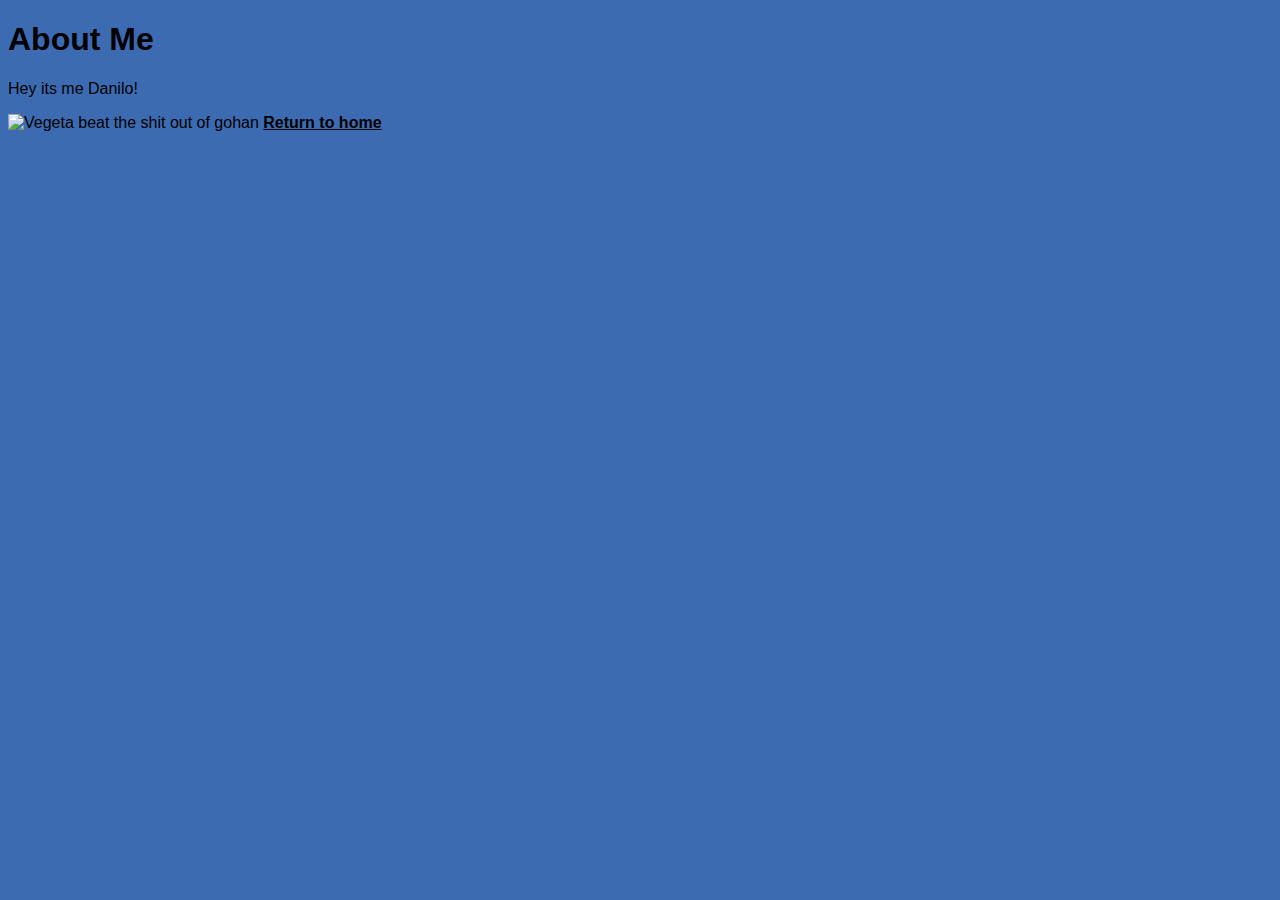
==== aboutMe.html @ 19b68ae9 "Added about me page and flexbox" ====
<!DOCTYPE html>
<html lang="en">
    <head>
        <meta charset="UTF-8">
        <meta name="viewport" content="width=device-width, initial-scale=1.0">
        <link rel="stylesheet" href="./style.css">
        <title>About Me</title>
    </head>

    <body>
        <h1>About Me</h1>

        <p>Hey its me Danilo!</p>
        
        <img class="Vegeta" src="https://static1.thegamerimages.com/wordpress/wp-content/uploads/2017/10/Vegeta_betrays_gohan.jpg" alt="Vegeta beat the shit out of gohan">

        <a href="homepage.html">Return to home</a>
    </body>
---- style.css ----
body {
    background-color: #3d6bb1;
    font-family: 'Franklin Gothic Medium', 'Arial Narrow', Arial, sans-serif;
}

#title {
    text-align: center;
}

.Vegeta{
    width: 500px;
}

.flex-container {
    display: flex;
    background-color: #3d6bb1;
    border: solid 3px;
  }
  
  .flex-container > div {
    background-color: #3d6bb1;
    margin: 10px;
    padding: 20px;
    font-size: 30px;
  }

h2 {
    text-align: center;
    border-style: solid;
    border-width: 3px 10px;
    border-color: black;
}

p {
    font-size: medium;
}

/* link apperance */
a{
    font-weight: bold;
}
a:link {
    color: black;
}

a:visited {
    color: black;
}

a:hover {
    color: blue;
}
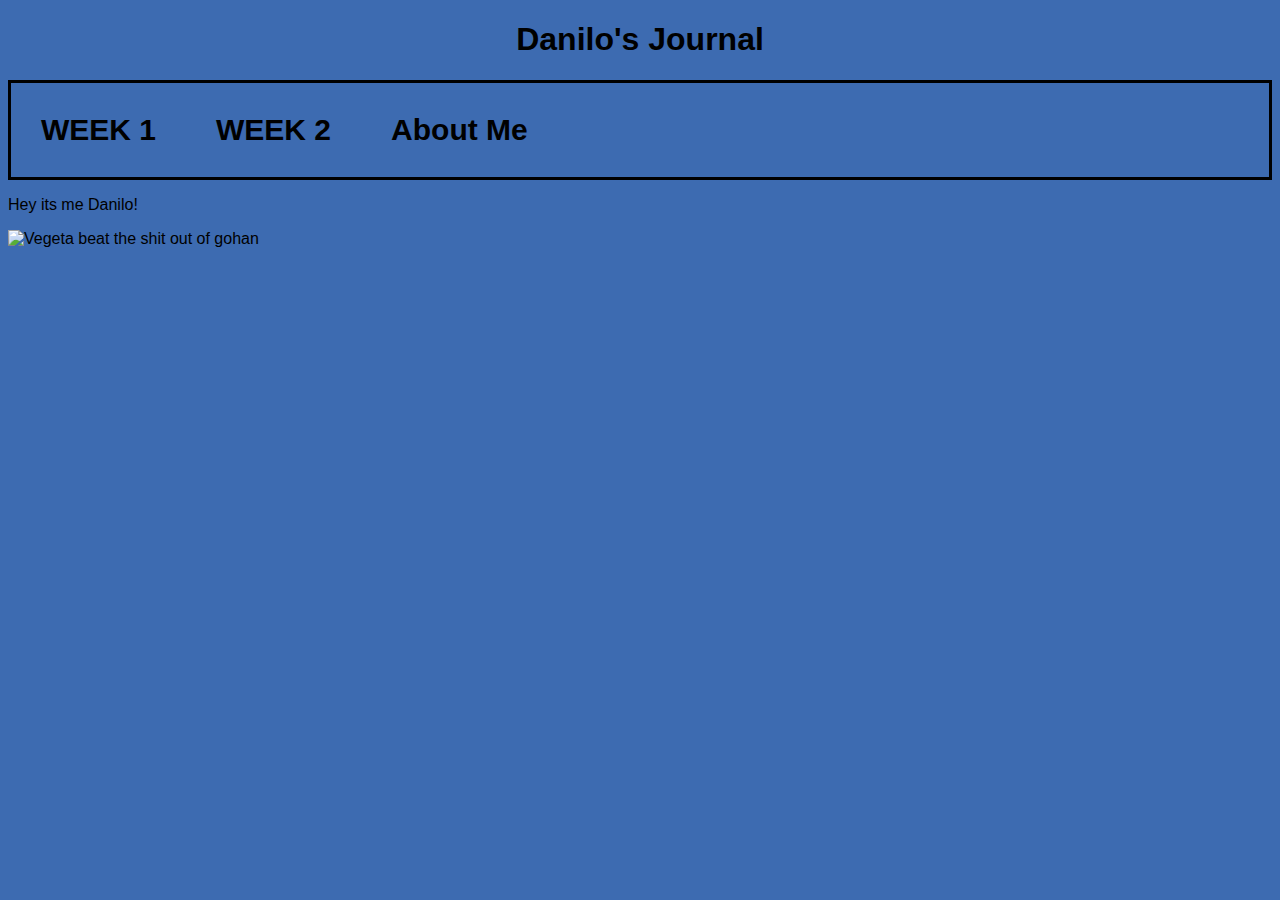
==== commit 031d5cec: "removed unscore of h1 elements and stuff" ====
--- a/aboutMe.html
+++ b/aboutMe.html
@@ -8,11 +8,18 @@
     </head>
 
     <body>
-        <h1>About Me</h1>
+
+        <a href="homepage.html"><h1>Danilo's Journal </h1></a>
+
+        <div class="flex-container">
+            <div><a href="week1page.html">WEEK 1</a></div>
+            <div><a href="week2page.html">WEEK 2</a></div>
+            <div><a href="aboutMe.html">About Me</a></div>
+          </div>
 
         <p>Hey its me Danilo!</p>
         
         <img class="Vegeta" src="https://static1.thegamerimages.com/wordpress/wp-content/uploads/2017/10/Vegeta_betrays_gohan.jpg" alt="Vegeta beat the shit out of gohan">
-
-        <a href="homepage.html">Return to home</a>
+            </div>
+         </div>
     </body>--- a/style.css
+++ b/style.css
@@ -1,53 +1,162 @@
 body {
-    background-color: #3d6bb1;
-    font-family: 'Franklin Gothic Medium', 'Arial Narrow', Arial, sans-serif;
+  background-color: #3d6bb1;
+  font-family: "Franklin Gothic Medium", "Arial Narrow", Arial, sans-serif;
 }
 
-#title {
-    text-align: center;
+h1{
+  text-align: center;
 }
 
-.Vegeta{
-    width: 500px;
+h2 {
+  text-align: center;
+  border-style: solid;
+  border-width: 3px 10px;
+  border-color: black;
+}
+
+p {
+  font-size: medium;
+}
+
+.Vegeta {
+  width: 500px;
 }
 
 .flex-container {
-    display: flex;
-    background-color: #3d6bb1;
-    border: solid 3px;
-  }
-  
-  .flex-container > div {
-    background-color: #3d6bb1;
-    margin: 10px;
-    padding: 20px;
-    font-size: 30px;
-  }
-
-h2 {
-    text-align: center;
-    border-style: solid;
-    border-width: 3px 10px;
-    border-color: black;
+  display: flex;
+  background-color: #3d6bb1;
+  border: solid 3px;
 }
 
-p {
-    font-size: medium;
+.flex-container > div {
+  background-color: #3d6bb1;
+  margin: 10px;
+  padding: 20px;
+  font-size: 30px;
 }
 
 /* link apperance */
-a{
-    font-weight: bold;
+a {
+  font-weight: bold;
+  text-decoration: none;
 }
-a:link {
-    color: black;
+a:link, :visited{
+  color: black;
+}
+a:hover {
+  color: blue;
 }
 
-a:visited {
-    color: black;
+.bubble {
+  position: absolute;
+  width: 200px;
+  height: 200px;
+  border-radius: 50%;
+  box-shadow: inset 0 0 25px rgba (255, 255, 255, 0.25);
+  animation: animate_4010 8s ease-in-out infinite;
 }
 
-a:hover {
-    color: blue;
+.bubble:nth-child(2) {
+  position: relative;
+  zoom: 0.45;
+  left: -10px;
+  top: -100px;
+  animation-delay: -4s;
 }
-  +
+.bubble:nth-child(3) {
+  position: relative;
+  zoom: 0.45;
+  right: -80px;
+  top: -300px;
+  animation-delay: -6s;
+}
+
+.bubble:nth-child(4) {
+  position: relative;
+  zoom: 0.35;
+  left: -120px;
+  bottom: -200px;
+  animation-delay: -3s;
+}
+
+.bubble:nth-child(5) {
+  position: relative;
+  zoom: 0.5;
+  left: 0px;
+  top: 200px;
+  animation-delay: -5s;
+}
+
+@keyframes animate_4010 {
+  0%,
+  100% {
+    transform: translateY(-20px);
+  }
+
+  50% {
+    transform: translateY(20px);
+  }
+}
+
+.bubble::before {
+  content: "";
+  position: absolute;
+  top: 50px;
+  left: 45px;
+  width: 30px;
+  height: 30px;
+  border-radius: 50%;
+  background: #fff;
+  z-index: 10;
+  filter: blur(2px);
+}
+
+.bubble::after {
+  content: "";
+  position: absolute;
+  top: 80px;
+  left: 80px;
+  width: 20px;
+  height: 20px;
+  border-radius: 50%;
+  background: #fff;
+  z-index: 10;
+  filter: blur(2px);
+}
+
+.bubble span {
+  position: absolute;
+  border-radius: 50%;
+}
+
+.bubble span:nth-child(1) {
+  inset: 10px;
+  border-left: 15px solid #0fb4ff;
+  filter: blur(8px);
+}
+
+.bubble span:nth-child(2) {
+  inset: 10px;
+  border-right: 15px solid #ff4484;
+  filter: blur(8px);
+}
+
+.bubble span:nth-child(3) {
+  inset: 10px;
+  border-top: 15px solid #ffeb3b;
+  filter: blur(8px);
+}
+
+.bubble span:nth-child(4) {
+  inset: 30px;
+  border-left: 15px solid #ff4484;
+  filter: blur(12px);
+}
+
+.bubble span:nth-child(5) {
+  inset: 10px;
+  border-bottom: 10px solid #fff;
+  filter: blur(8px);
+  transform: rotate(330deg);
+}
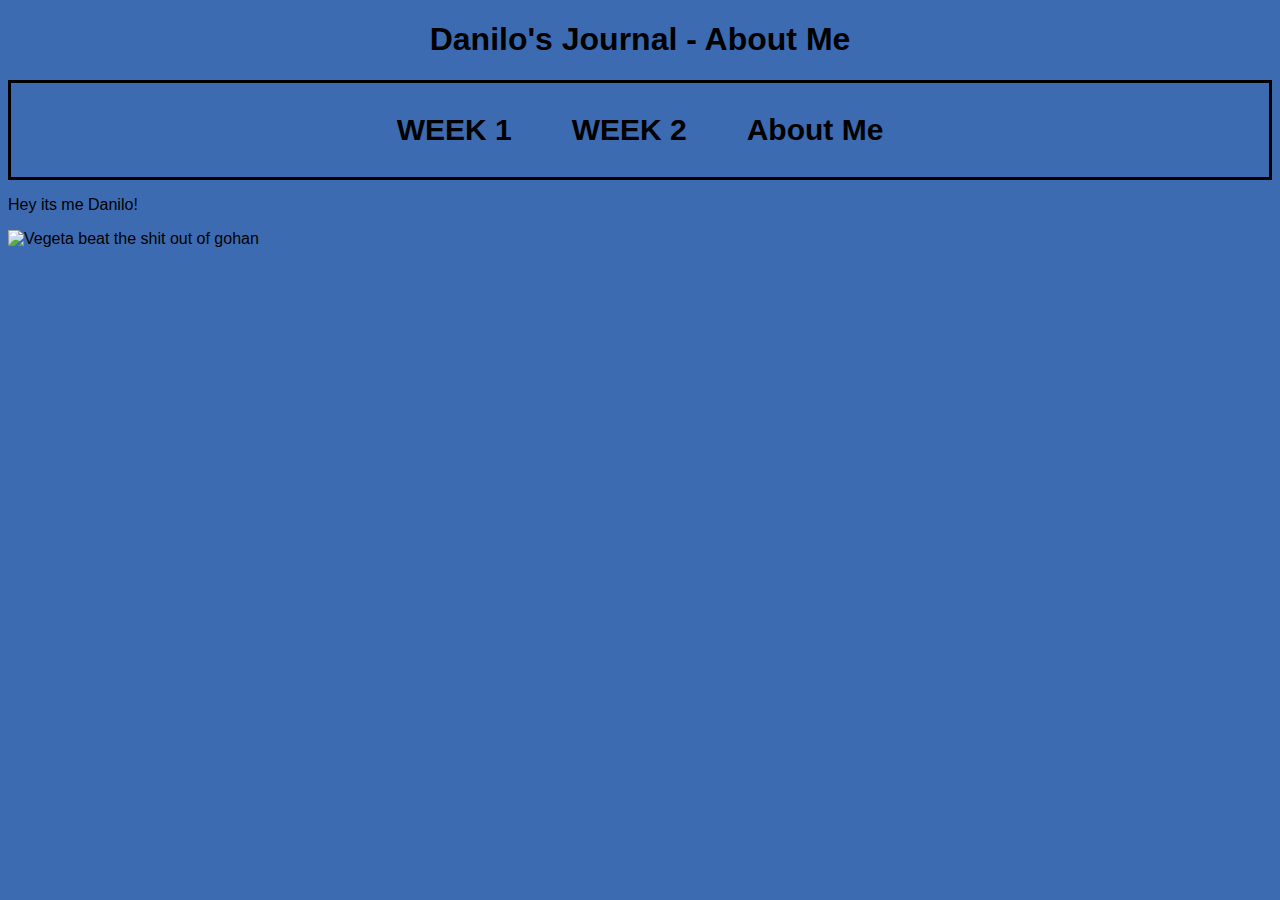
==== commit 1d23dad2: "renamed homepage to index" ====
--- a/aboutMe.html
+++ b/aboutMe.html
@@ -9,7 +9,7 @@
 
     <body>
 
-        <a href="homepage.html"><h1>Danilo's Journal </h1></a>
+        <a href="index.html"><h1>Danilo's Journal - About Me</h1></a>
 
         <div class="flex-container">
             <div><a href="week1page.html">WEEK 1</a></div>
--- a/style.css
+++ b/style.css
@@ -26,6 +26,7 @@
   display: flex;
   background-color: #3d6bb1;
   border: solid 3px;
+  justify-content: center;
 }
 
 .flex-container > div {
@@ -46,117 +47,3 @@
 a:hover {
   color: blue;
 }
-
-.bubble {
-  position: absolute;
-  width: 200px;
-  height: 200px;
-  border-radius: 50%;
-  box-shadow: inset 0 0 25px rgba (255, 255, 255, 0.25);
-  animation: animate_4010 8s ease-in-out infinite;
-}
-
-.bubble:nth-child(2) {
-  position: relative;
-  zoom: 0.45;
-  left: -10px;
-  top: -100px;
-  animation-delay: -4s;
-}
-
-.bubble:nth-child(3) {
-  position: relative;
-  zoom: 0.45;
-  right: -80px;
-  top: -300px;
-  animation-delay: -6s;
-}
-
-.bubble:nth-child(4) {
-  position: relative;
-  zoom: 0.35;
-  left: -120px;
-  bottom: -200px;
-  animation-delay: -3s;
-}
-
-.bubble:nth-child(5) {
-  position: relative;
-  zoom: 0.5;
-  left: 0px;
-  top: 200px;
-  animation-delay: -5s;
-}
-
-@keyframes animate_4010 {
-  0%,
-  100% {
-    transform: translateY(-20px);
-  }
-
-  50% {
-    transform: translateY(20px);
-  }
-}
-
-.bubble::before {
-  content: "";
-  position: absolute;
-  top: 50px;
-  left: 45px;
-  width: 30px;
-  height: 30px;
-  border-radius: 50%;
-  background: #fff;
-  z-index: 10;
-  filter: blur(2px);
-}
-
-.bubble::after {
-  content: "";
-  position: absolute;
-  top: 80px;
-  left: 80px;
-  width: 20px;
-  height: 20px;
-  border-radius: 50%;
-  background: #fff;
-  z-index: 10;
-  filter: blur(2px);
-}
-
-.bubble span {
-  position: absolute;
-  border-radius: 50%;
-}
-
-.bubble span:nth-child(1) {
-  inset: 10px;
-  border-left: 15px solid #0fb4ff;
-  filter: blur(8px);
-}
-
-.bubble span:nth-child(2) {
-  inset: 10px;
-  border-right: 15px solid #ff4484;
-  filter: blur(8px);
-}
-
-.bubble span:nth-child(3) {
-  inset: 10px;
-  border-top: 15px solid #ffeb3b;
-  filter: blur(8px);
-}
-
-.bubble span:nth-child(4) {
-  inset: 30px;
-  border-left: 15px solid #ff4484;
-  filter: blur(12px);
-}
-
-.bubble span:nth-child(5) {
-  inset: 10px;
-  border-bottom: 10px solid #fff;
-  filter: blur(8px);
-  transform: rotate(330deg);
-}
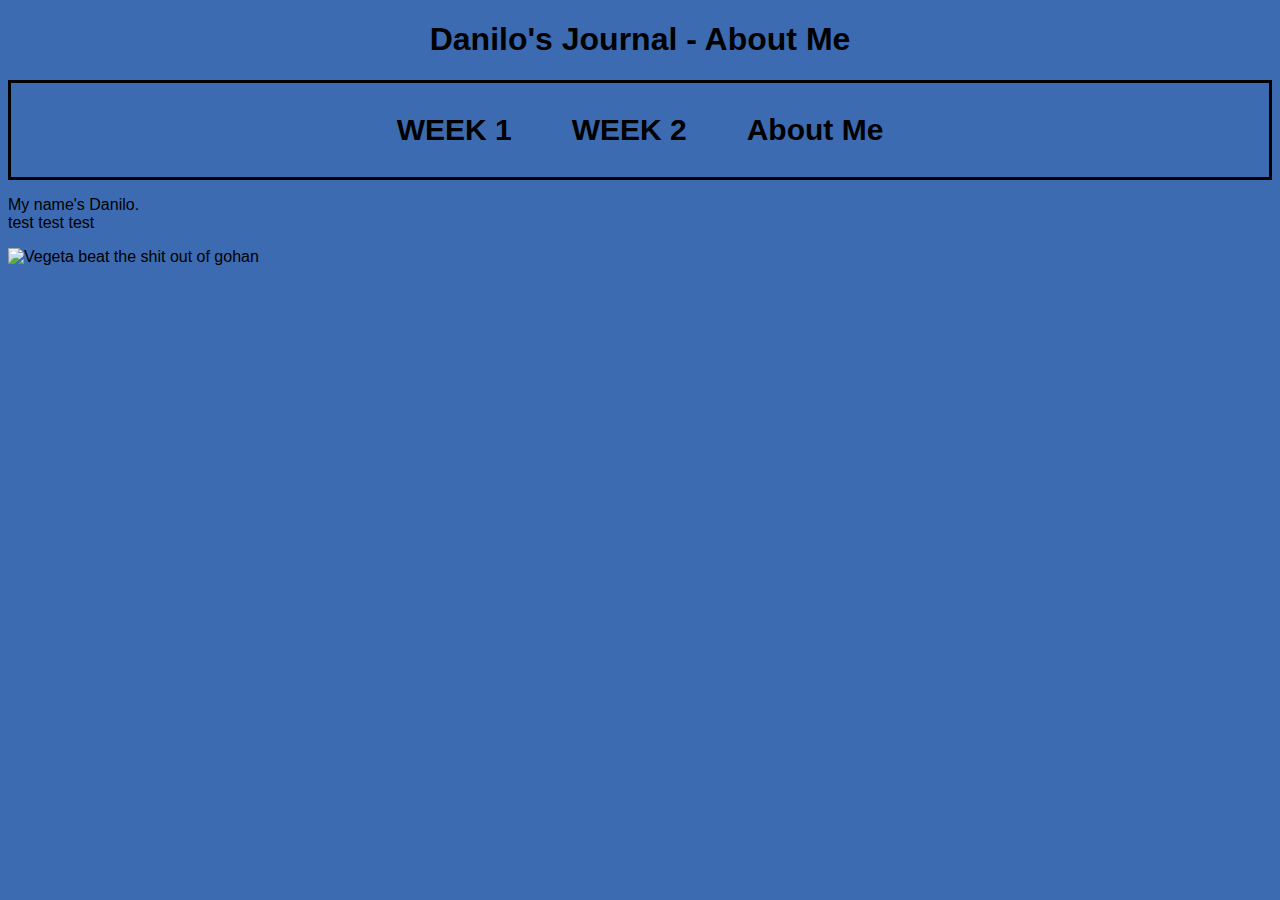
==== commit 9f3c43bc: "about me changes" ====
--- a/aboutMe.html
+++ b/aboutMe.html
@@ -17,7 +17,8 @@
             <div><a href="aboutMe.html">About Me</a></div>
           </div>
 
-        <p>Hey its me Danilo!</p>
+        <p>My name's Danilo. <br>test test test
+        </p>
         
         <img class="Vegeta" src="https://static1.thegamerimages.com/wordpress/wp-content/uploads/2017/10/Vegeta_betrays_gohan.jpg" alt="Vegeta beat the shit out of gohan">
             </div>
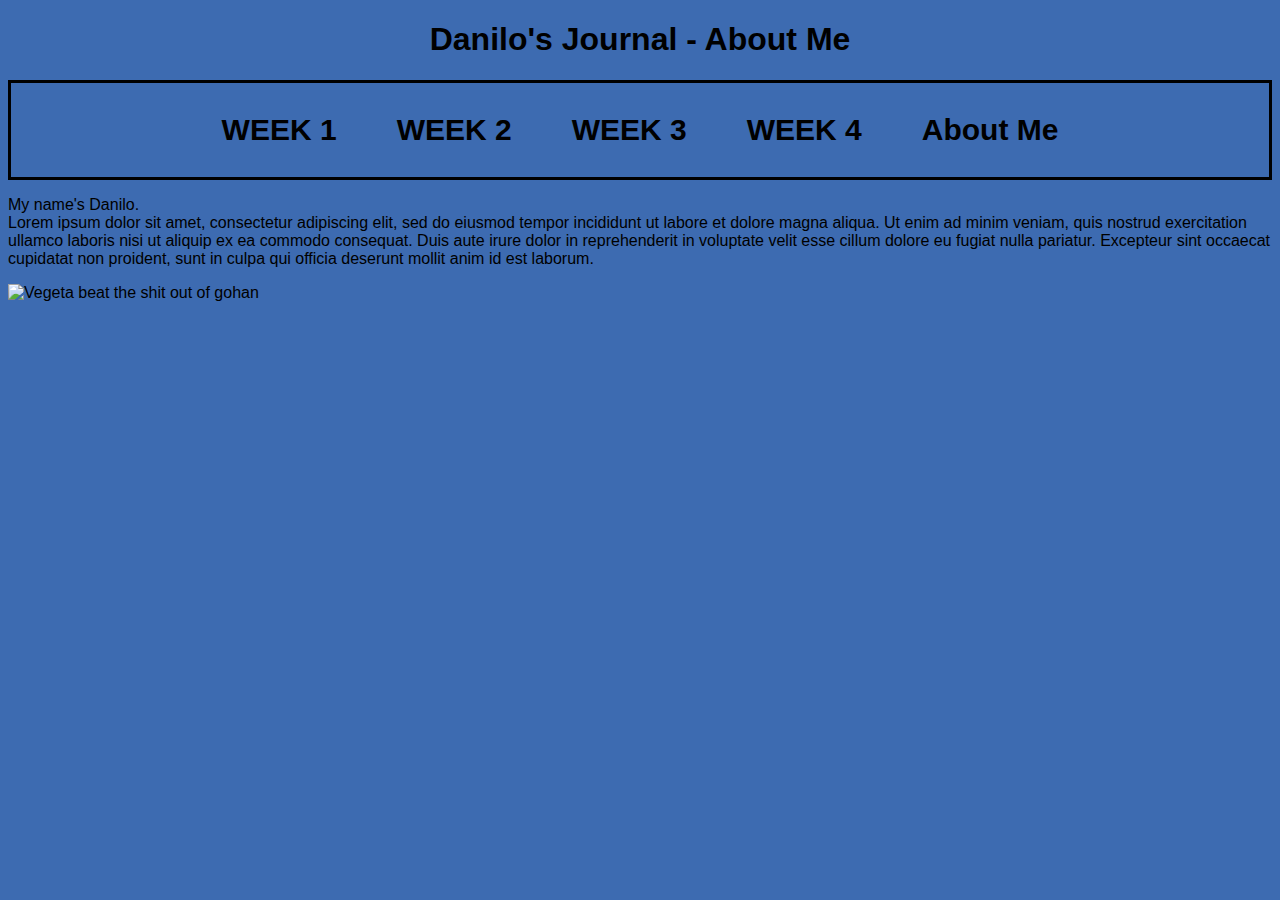
==== commit 5d50bd65: "Added pages for week 3 and 4. Added lorem ipsum where needed" ====
--- a/aboutMe.html
+++ b/aboutMe.html
@@ -7,20 +7,23 @@
         <title>About Me</title>
     </head>
 
-    <body>
+<body>
 
-        <a href="index.html"><h1>Danilo's Journal - About Me</h1></a>
+    <a href="index.html"><h1>Danilo's Journal - About Me</h1></a>
 
-        <div class="flex-container">
-            <div><a href="week1page.html">WEEK 1</a></div>
-            <div><a href="week2page.html">WEEK 2</a></div>
-            <div><a href="aboutMe.html">About Me</a></div>
-          </div>
+    <div class="flex-container">
+        <div><a href="week1page.html">WEEK 1</a></div>
+        <div><a href="week2page.html">WEEK 2</a></div>
+        <div><a href="week3page.html">WEEK 3</a></div>
+        <div><a href="week4page.html">WEEK 4</a></div>
+        <div><a href="aboutMe.html">About Me</a></div>
+    </div>
 
-        <p>My name's Danilo. <br>test test test
-        </p>
+    <p>My name's Danilo. <br>Lorem ipsum dolor sit amet, consectetur adipiscing elit, sed do eiusmod tempor incididunt ut labore et dolore magna aliqua. Ut enim ad minim veniam, quis nostrud exercitation ullamco laboris nisi ut aliquip ex ea commodo consequat. Duis aute irure dolor in reprehenderit in voluptate velit esse cillum dolore eu fugiat nulla pariatur. Excepteur sint occaecat cupidatat non proident, sunt in culpa qui officia deserunt mollit anim id est laborum.
+    </p>
         
-        <img class="Vegeta" src="https://static1.thegamerimages.com/wordpress/wp-content/uploads/2017/10/Vegeta_betrays_gohan.jpg" alt="Vegeta beat the shit out of gohan">
-            </div>
-         </div>
-    </body>+    <img class="Vegeta" src="https://static1.thegamerimages.com/wordpress/wp-content/uploads/2017/10/Vegeta_betrays_gohan.jpg" alt="Vegeta beat the shit out of gohan">
+        </div>
+        </div>
+</body>
+</html>